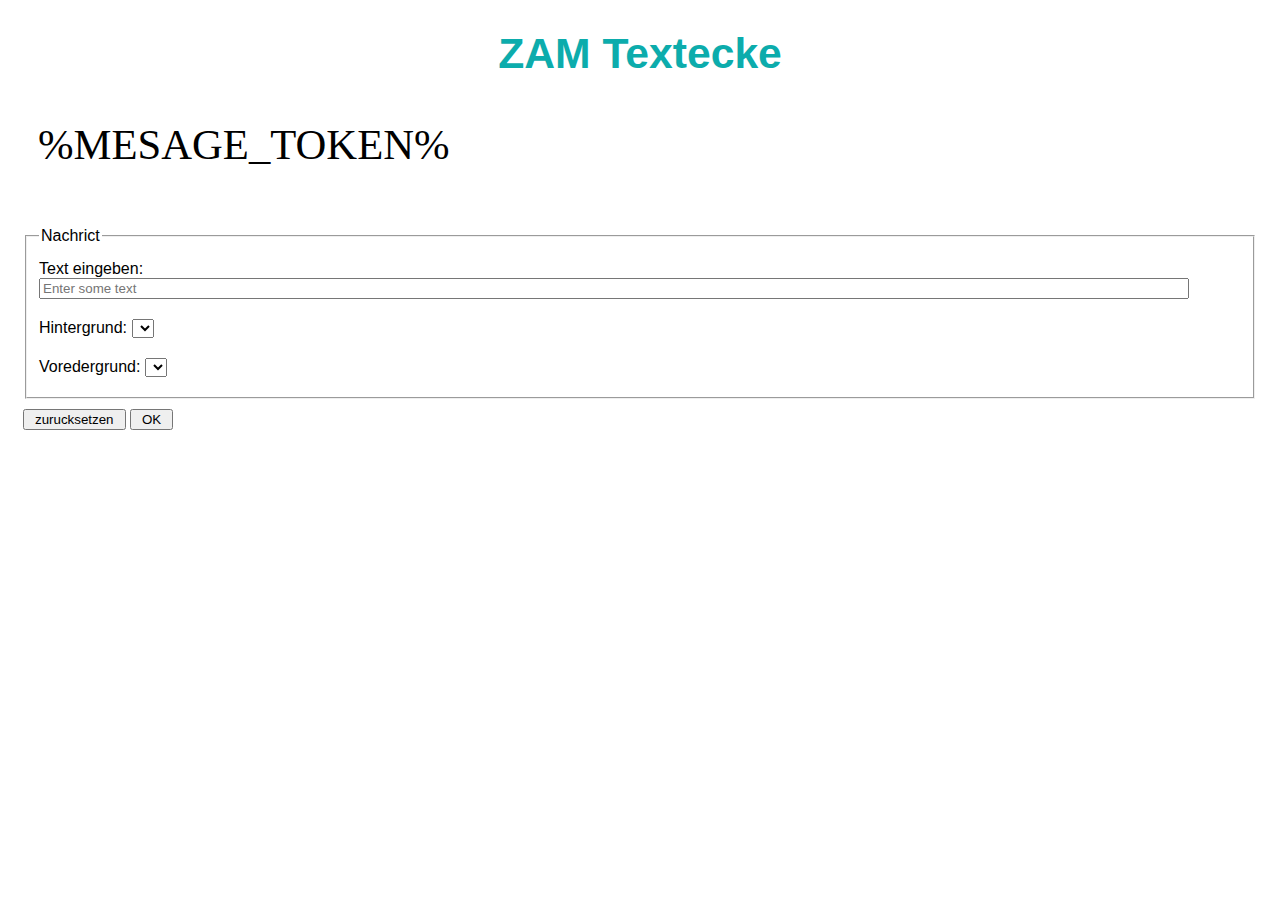
==== src/nodeMCU_REST/TextDisplay_Rest_Adapter/data/index.html @ 75f1c255 "Adds initial SPIFFs support" ====
<!DOCTYPE html>
<html>

<head>
    <title>ZAM Textecke</title>
    <style>
        h1 {
            font-family: Arial, Helvetica, sans-serif;
            font-size: 32pt;
            text-align: center;
            background-color: #ffffff;
            color: rgb(12, 172, 172);
        }

        input.text_input {
            width: 95%;
        }

        div.marquee {
            background-color: {
                %MARQUEE_BACKGROUND_TOKEN%
            }

            ;

            color: {
                %MARQUEE_FOREGROUND_TOKEN%
            }

            ;
            padding-left: 15px;
            padding-right: 15px;
            padding-top: 0px;
            padding-bottom: 0px;
            font-size: 32pt;
        }

        div.input_field {
            padding-top: 10px;
            padding-bottom: 10px;
        }

        .input_button {
            padding-left: 10px;
            padding-right: 10px;
        }

        div.input_form {
            font-family: Arial, Helvetica, sans-serif;
            padding: 15px;
        }

        p {
            -moz-animation: marquee 15s linear infinite;
            -webkit-animation: marquee 15s linear infinite;
            animation: marquee 15s linear infinite;
            padding-left: 15px;
            padding-right: 15px;
        }

        @-moz-keyframes marquee {
            0% {
                transform: translateX(100%);
            }

            100% {
                transform: translateX(-100%);
            }
        }

        @-webkit-keyframes marquee {
            0% {
                transform: translateX(100%);
            }

            100% {
                transform: translateX(-100%);
            }
        }

        @keyframes marquee {
            0% {
                -moz-transform: translateX(100%);
                -webkit-transform: translateX(100%);
                transform: translateX(100%)
            }

            100% {
                -moz-transform: translateX(-100%);
                -webkit-transform: translateX(-100%);
                transform: translateX(-100%);
            }
        }
    </style>
</head>

<body>
    <div class="header">
        <h1>ZAM Textecke</h1>
    </div>
    <div id="marquee_panel" class="marquee">
        <p>%MESAGE_TOKEN%</p>
    </div>
    <div class="input_form">
        <form id="message-form" method="POST" action="/textecke">
            <fieldset>
                <legend>Nachrict</legend>
                <div class="input_field">
                    <label for="message-input">Text eingeben:</label>
                    <input id="message-input" name="message" placeholder="Enter some text" maxlength="200"
                        class="text_input" />
                </div>
                <div class="input_field">
                    <label for="background-select">Hintergrund:</label>
                    <select id="background-select" onchange="changeBackColor(this);" name="background">
                        %BACKGROUND_OPTION_TOKEN%%
                    </select>
                </div>
                <div class="input_field">
                    <label for="forground-select">Voredergrund:</label>
                    <select id="foreground-select" onchange="changeForeColor(this);" name="foreground">
                        %FOREGROUND_OPTION_TOKEN%
                    </select>
                </div>
            </fieldset>
            <div class="input_field">
                <button type="reset" value="DEFAULT" class="input_button">zurucksetzen</button>
                <button value="OK" class="input_button">OK</button>
            </div>
        </form>
    </div>
    <script>
        function changeBackColor(colorParam) {
            let color = colorParam.value.toLowerCase();
            var optionElement = document.getElementById("marquee_panel");
            optionElement.style.backgroundColor = color;
        };
        function changeForeColor(colorParam) {
            let color = colorParam.value.toLowerCase();
            var optionElement = document.getElementById("marquee_panel");
            optionElement.style.color = color;
        };
    </script>
</body>

</html>
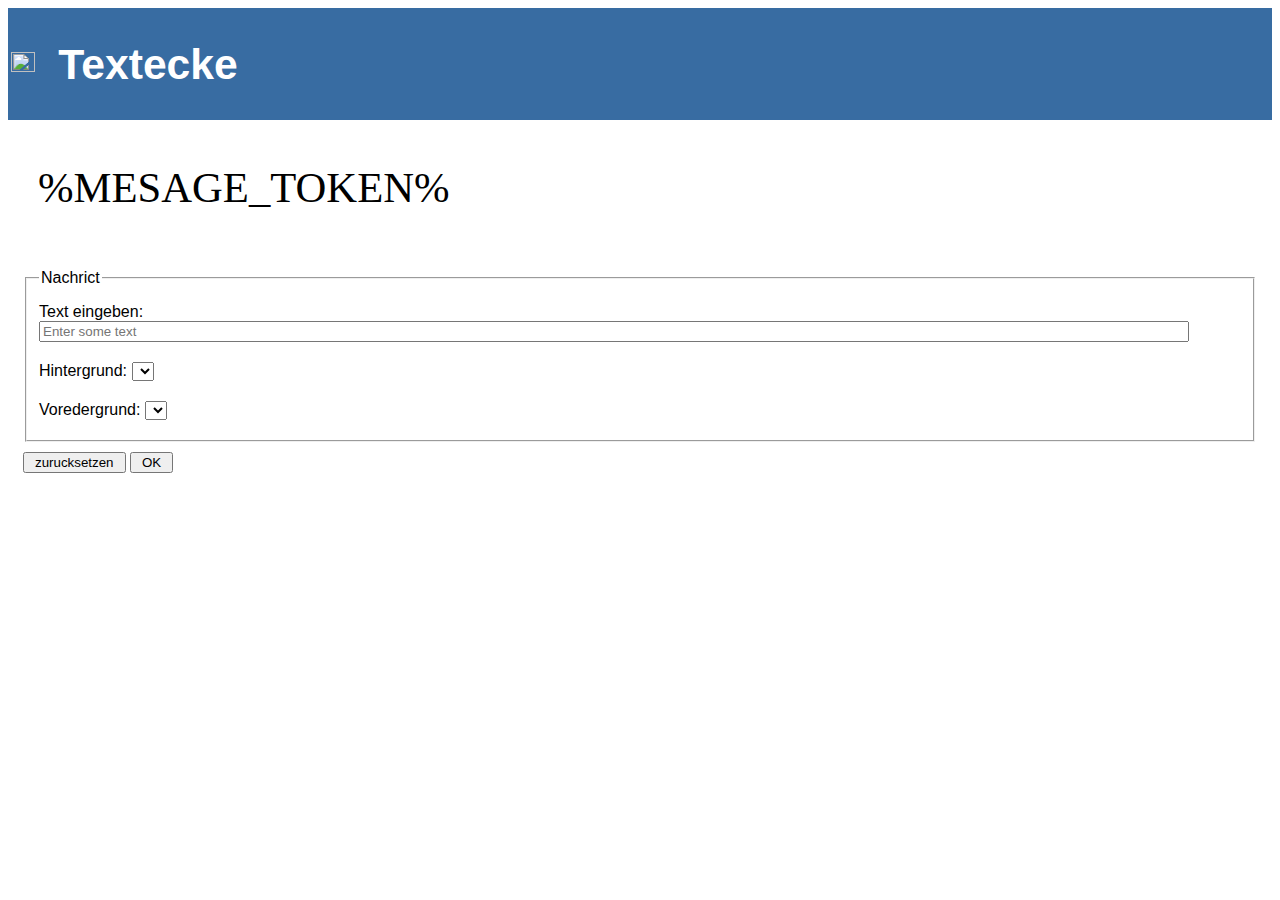
==== commit a913a701: "Updates the HTML" ====
--- a/src/nodeMCU_REST/TextDisplay_Rest_Adapter/data/index.html
+++ b/src/nodeMCU_REST/TextDisplay_Rest_Adapter/data/index.html
@@ -8,8 +8,6 @@
             font-family: Arial, Helvetica, sans-serif;
             font-size: 32pt;
             text-align: center;
-            background-color: #ffffff;
-            color: rgb(12, 172, 172);
         }
 
         input.text_input {
@@ -38,6 +36,10 @@
         div.input_field {
             padding-top: 10px;
             padding-bottom: 10px;
+        }
+        div.header {
+            background-color: rgb(56, 108, 162);
+            color: rgb(255,255,255);
         }
 
         .input_button {
@@ -96,7 +98,17 @@
 
 <body>
     <div class="header">
-        <h1>ZAM Textecke</h1>
+        <table>
+            <tr>
+                <td width="20%">
+                    <img src="ZAM_ohne_Text-Logo-square-white-transbg.png" width="75%" height="75%"/>
+                </td>
+                <td width="80%">
+                    <h1>Textecke</h1>
+                </td>
+            </tr>
+    
+        </table>
     </div>
     <div id="marquee_panel" class="marquee">
         <p>%MESAGE_TOKEN%</p>
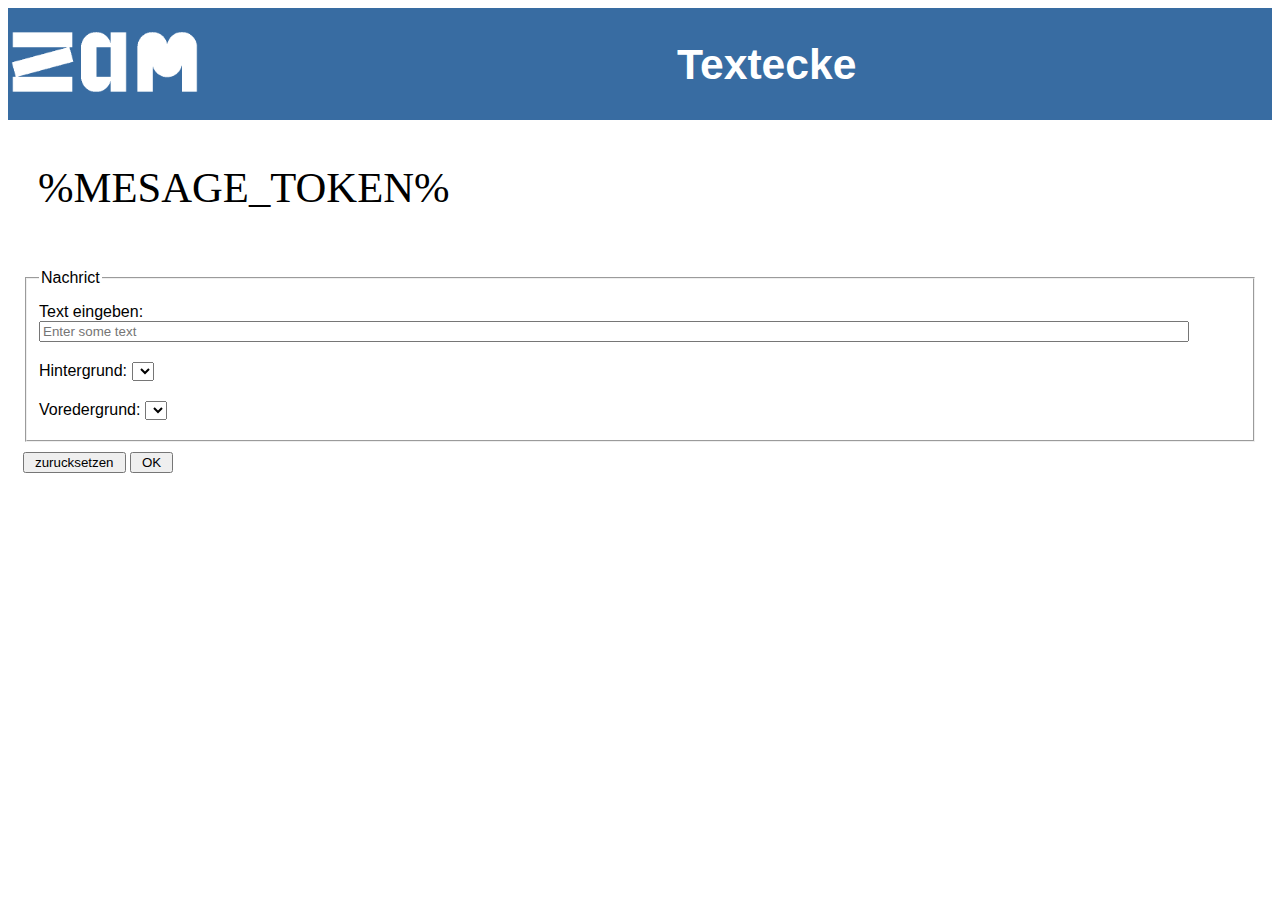
==== commit 339e6a1e: "Image path correction" ====
--- a/src/nodeMCU_REST/TextDisplay_Rest_Adapter/data/index.html
+++ b/src/nodeMCU_REST/TextDisplay_Rest_Adapter/data/index.html
@@ -101,7 +101,7 @@
         <table>
             <tr>
                 <td width="20%">
-                    <img src="ZAM_ohne_Text-Logo-square-white-transbg.png" width="75%" height="75%"/>
+                    <img src="ZAM_ohne_Text-Logo-white-transbg.png" width="75%" height="75%"/>
                 </td>
                 <td width="80%">
                     <h1>Textecke</h1>
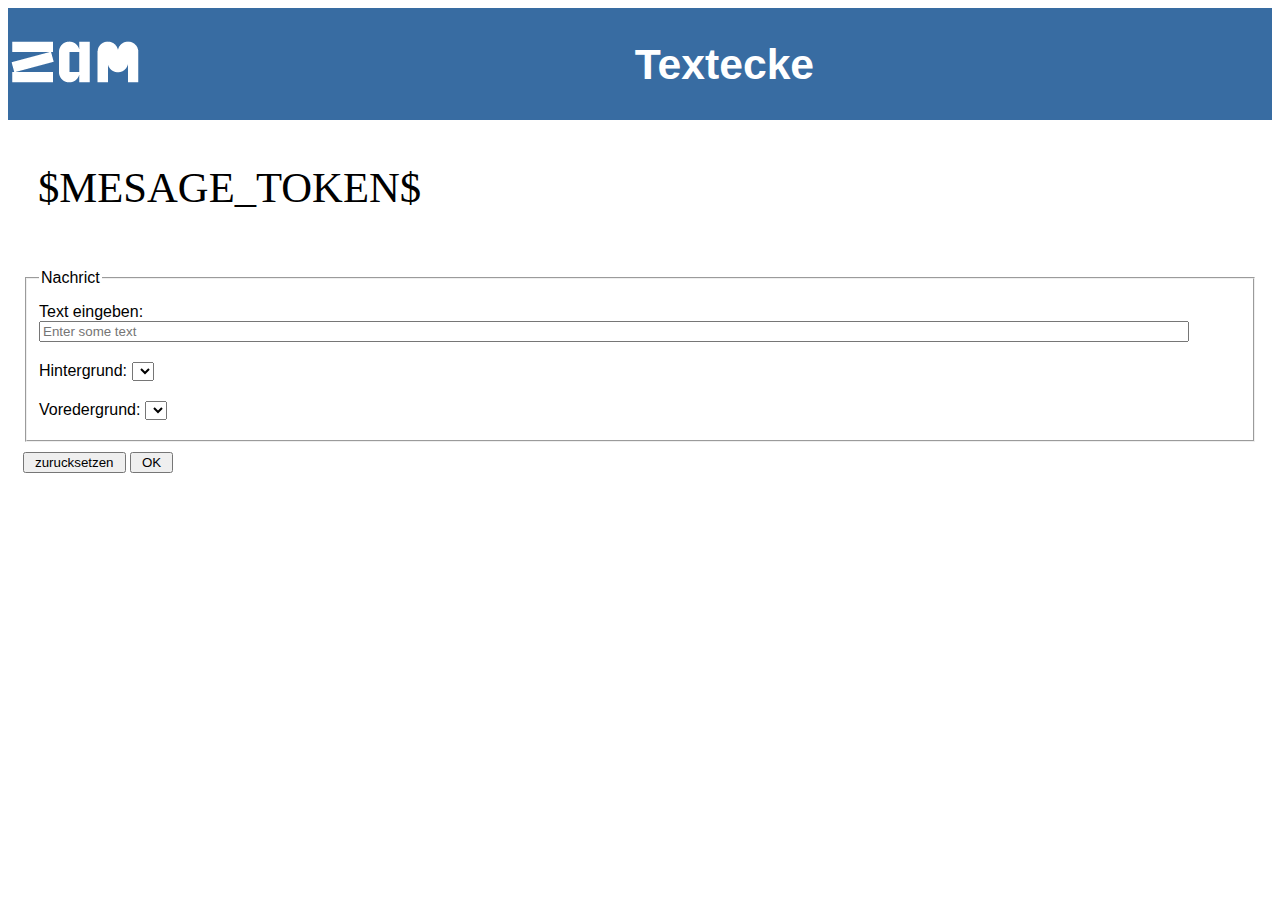
==== commit 55742de9: "Uses SPIFF (littleFS) to deliver the HTML and CSS" ====
--- a/src/nodeMCU_REST/TextDisplay_Rest_Adapter/data/index.html
+++ b/src/nodeMCU_REST/TextDisplay_Rest_Adapter/data/index.html
@@ -2,116 +2,29 @@
 <html>
 
 <head>
+    <meta charset="utf-8">
+    <meta http-equiv="X-UA-Compatible" content="IE=edge">
     <title>ZAM Textecke</title>
-    <style>
-        h1 {
-            font-family: Arial, Helvetica, sans-serif;
-            font-size: 32pt;
-            text-align: center;
-        }
-
-        input.text_input {
-            width: 95%;
-        }
-
-        div.marquee {
-            background-color: {
-                %MARQUEE_BACKGROUND_TOKEN%
-            }
-
-            ;
-
-            color: {
-                %MARQUEE_FOREGROUND_TOKEN%
-            }
-
-            ;
-            padding-left: 15px;
-            padding-right: 15px;
-            padding-top: 0px;
-            padding-bottom: 0px;
-            font-size: 32pt;
-        }
-
-        div.input_field {
-            padding-top: 10px;
-            padding-bottom: 10px;
-        }
-        div.header {
-            background-color: rgb(56, 108, 162);
-            color: rgb(255,255,255);
-        }
-
-        .input_button {
-            padding-left: 10px;
-            padding-right: 10px;
-        }
-
-        div.input_form {
-            font-family: Arial, Helvetica, sans-serif;
-            padding: 15px;
-        }
-
-        p {
-            -moz-animation: marquee 15s linear infinite;
-            -webkit-animation: marquee 15s linear infinite;
-            animation: marquee 15s linear infinite;
-            padding-left: 15px;
-            padding-right: 15px;
-        }
-
-        @-moz-keyframes marquee {
-            0% {
-                transform: translateX(100%);
-            }
-
-            100% {
-                transform: translateX(-100%);
-            }
-        }
-
-        @-webkit-keyframes marquee {
-            0% {
-                transform: translateX(100%);
-            }
-
-            100% {
-                transform: translateX(-100%);
-            }
-        }
-
-        @keyframes marquee {
-            0% {
-                -moz-transform: translateX(100%);
-                -webkit-transform: translateX(100%);
-                transform: translateX(100%)
-            }
-
-            100% {
-                -moz-transform: translateX(-100%);
-                -webkit-transform: translateX(-100%);
-                transform: translateX(-100%);
-            }
-        }
-    </style>
+    <meta name="description" content="">
+    <meta name="viewport" content="width=device-width, initial-scale=1">
+    <link rel="stylesheet" type="text/css" href="style.css">
 </head>
 
 <body>
     <div class="header">
-        <table>
+        <table width="80%">
             <tr>
-                <td width="20%">
-                    <img src="ZAM_ohne_Text-Logo-white-transbg.png" width="75%" height="75%"/>
+                <td colspan="1">
+                    <img src="ZAM_ot-Logo-wt.png" width="128" height="64"/>
                 </td>
-                <td width="80%">
+                <td  colspan="5">
                     <h1>Textecke</h1>
                 </td>
             </tr>
-    
         </table>
     </div>
     <div id="marquee_panel" class="marquee">
-        <p>%MESAGE_TOKEN%</p>
+        <p>$MESAGE_TOKEN$</p>
     </div>
     <div class="input_form">
         <form id="message-form" method="POST" action="/textecke">
@@ -125,13 +38,13 @@
                 <div class="input_field">
                     <label for="background-select">Hintergrund:</label>
                     <select id="background-select" onchange="changeBackColor(this);" name="background">
-                        %BACKGROUND_OPTION_TOKEN%%
+                        $BACKGROUND_OPTION_TOKEN$
                     </select>
                 </div>
                 <div class="input_field">
                     <label for="forground-select">Voredergrund:</label>
                     <select id="foreground-select" onchange="changeForeColor(this);" name="foreground">
-                        %FOREGROUND_OPTION_TOKEN%
+                        $FOREGROUND_OPTION_TOKEN$
                     </select>
                 </div>
             </fieldset>
--- a/src/nodeMCU_REST/TextDisplay_Rest_Adapter/data/style.css
+++ b/src/nodeMCU_REST/TextDisplay_Rest_Adapter/data/style.css
@@ -0,0 +1,81 @@
+h1 {
+    font-family: Arial, Helvetica, sans-serif;
+    font-size: 32pt;
+    text-align: center;
+}
+
+input.text_input {
+    width: 95%;
+}
+
+div.marquee {
+    background-color: $MARQUEE_BACKGROUND_TOKEN$;
+    color: $MARQUEE_FOREGROUND_TOKEN$ ;
+
+    padding-left: 15px;
+    padding-right: 15px;
+    padding-top: 0px;
+    padding-bottom: 0px;
+    font-size: 32pt;
+}
+
+div.input_field {
+    padding-top: 10px;
+    padding-bottom: 10px;
+}
+div.header {
+    background-color: rgb(56, 108, 162);
+    color: rgb(255,255,255);
+}
+
+.input_button {
+    padding-left: 10px;
+    padding-right: 10px;
+}
+
+div.input_form {
+    font-family: Arial, Helvetica, sans-serif;
+    padding: 15px;
+}
+
+p {
+    -moz-animation: marquee 15s linear infinite;
+    -webkit-animation: marquee 15s linear infinite;
+    animation: marquee 15s linear infinite;
+    padding-left: 15px;
+    padding-right: 15px;
+}
+
+@-moz-keyframes marquee {
+    0% {
+        transform: translateX(100%);
+    }
+
+    100% {
+        transform: translateX(-100%);
+    }
+}
+
+@-webkit-keyframes marquee {
+    0% {
+        transform: translateX(100%);
+    }
+
+    100% {
+        transform: translateX(-100%);
+    }
+}
+
+@keyframes marquee {
+    0% {
+        -moz-transform: translateX(100%);
+        -webkit-transform: translateX(100%);
+        transform: translateX(100%)
+    }
+
+    100% {
+        -moz-transform: translateX(-100%);
+        -webkit-transform: translateX(-100%);
+        transform: translateX(-100%);
+    }
+}
